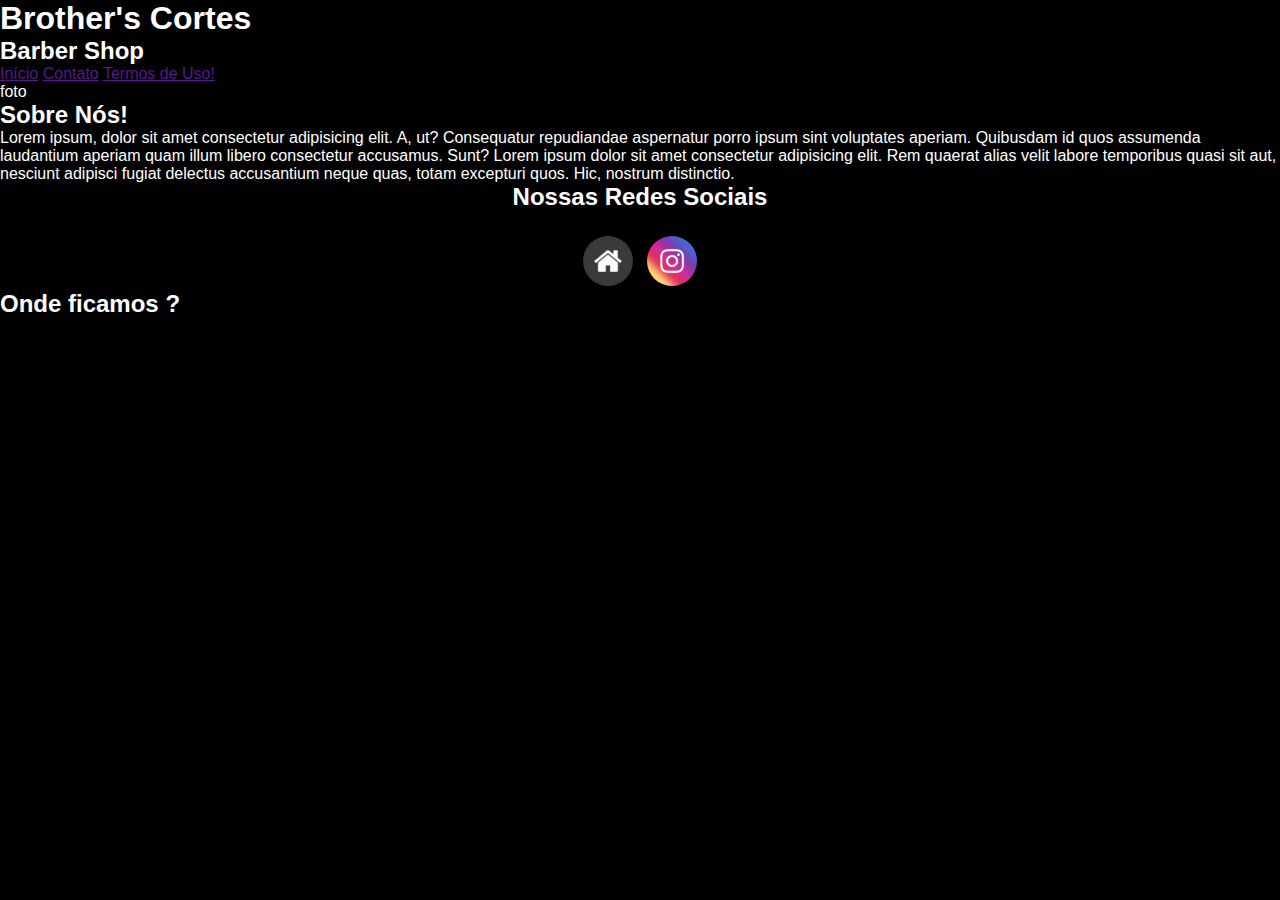
==== index.html @ 7081a23f "criação site index e estilos" ====
<!DOCTYPE html>
<html lang="pt-BR">
<head>
    <meta charset="UTF-8">
    <meta http-equiv="X-UA-Compatible" content="IE=edge">
    <meta name="viewport" content="width=device-width, initial-scale=1.0">
    <link rel="stylesheet" href="estilos/style.css">
    <title>Brothers Cortes</title>
</head>
<body>
    <header>
        <h1>Brother's Cortes</h1>
        <h2>Barber Shop</h2>
        <menu>
           <a href="">Início</a>
           <a href="">Contato</a>
           <a href="">Termos de Uso!</a>
        </menu>
    </header>
    <main>
        <article>
            foto
            <h2>Sobre Nós!</h2>
            <p>Lorem ipsum, dolor sit amet consectetur adipisicing elit. A, ut? Consequatur repudiandae aspernatur porro ipsum sint voluptates aperiam. Quibusdam id quos assumenda laudantium aperiam quam illum libero consectetur accusamus. Sunt? Lorem ipsum dolor sit amet consectetur adipisicing elit. Rem quaerat alias velit labore temporibus quasi sit aut, nesciunt adipisci fugiat delectus accusantium neque quas, totam excepturi quos. Hic, nostrum distinctio.</p>
            <section id="redes-sociais">
                <h2>Nossas Redes Sociais</h2>
                <a href="index.html"><img src="" alt=""><img src="imagens/logo-home.jpg" alt=""></a>
                <a href="https://www.instagram.com/brotherscortes_/" target="_blank"><img src="imagens/logo-instagram.jpg" alt="" ></a>
            </section>
            <map name="Brother-Cortes">
                <h2>Onde ficamos ?</h2>
                <iframe src="https://www.google.com/maps/embed?pb=!1m18!1m12!1m3!1d14616.283328133584!2d-46.76103933139688!3d-23.673424807486338!2m3!1f0!2f0!3f0!3m2!1i1024!2i768!4f13.1!3m3!1m2!1s0x94ce52288e53c177%3A0xe293867e64e761cd!2sRua%20Otoniel%20Felipe%20Marques%2C%2042%20-%20Jardim%20Mazza%2C%20S%C3%A3o%20Paulo%20-%20SP%2C%2005832-340!5e0!3m2!1spt-BR!2sbr!4v1683227015357!5m2!1spt-BR!2sbr" width="400" height="250" style="border:0;" allowfullscreen="" loading="lazy" referrerpolicy="no-referrer-when-downgrade"></iframe>
            </map>
        </article>
    </main>
    <footer>

    </footer>
</body>
</html>
---- estilos/style.css ----
@charset "UTF-8";

* {
    margin: 0px;
    padding: 0px;
    font-family: Arial, Helvetica, sans-serif;
}

html, body {
    height: 100vh;
    width: 100vw;
    background-color: black;
    color: white;
}

section#redes-sociais {
    text-align: center;
}

section#redes-sociais img {
width: 50px;
margin: 25px 10px 0px 0px;
border-radius: 50%;
box-shadow: 2px 2px 5px rgba(0, 0, 0, 0.400);
box-sizing: border-box;
}

section#redes-sociais img:hover {
    border: 2px solid rgba(255, 0, 149, 0.575);
    transform: translate(-3px, -3px);
    box-shadow: 5px 5px 10px rgba(0, 0, 0, 0.600);
    transition: transform 0.5s, border 1s;
}
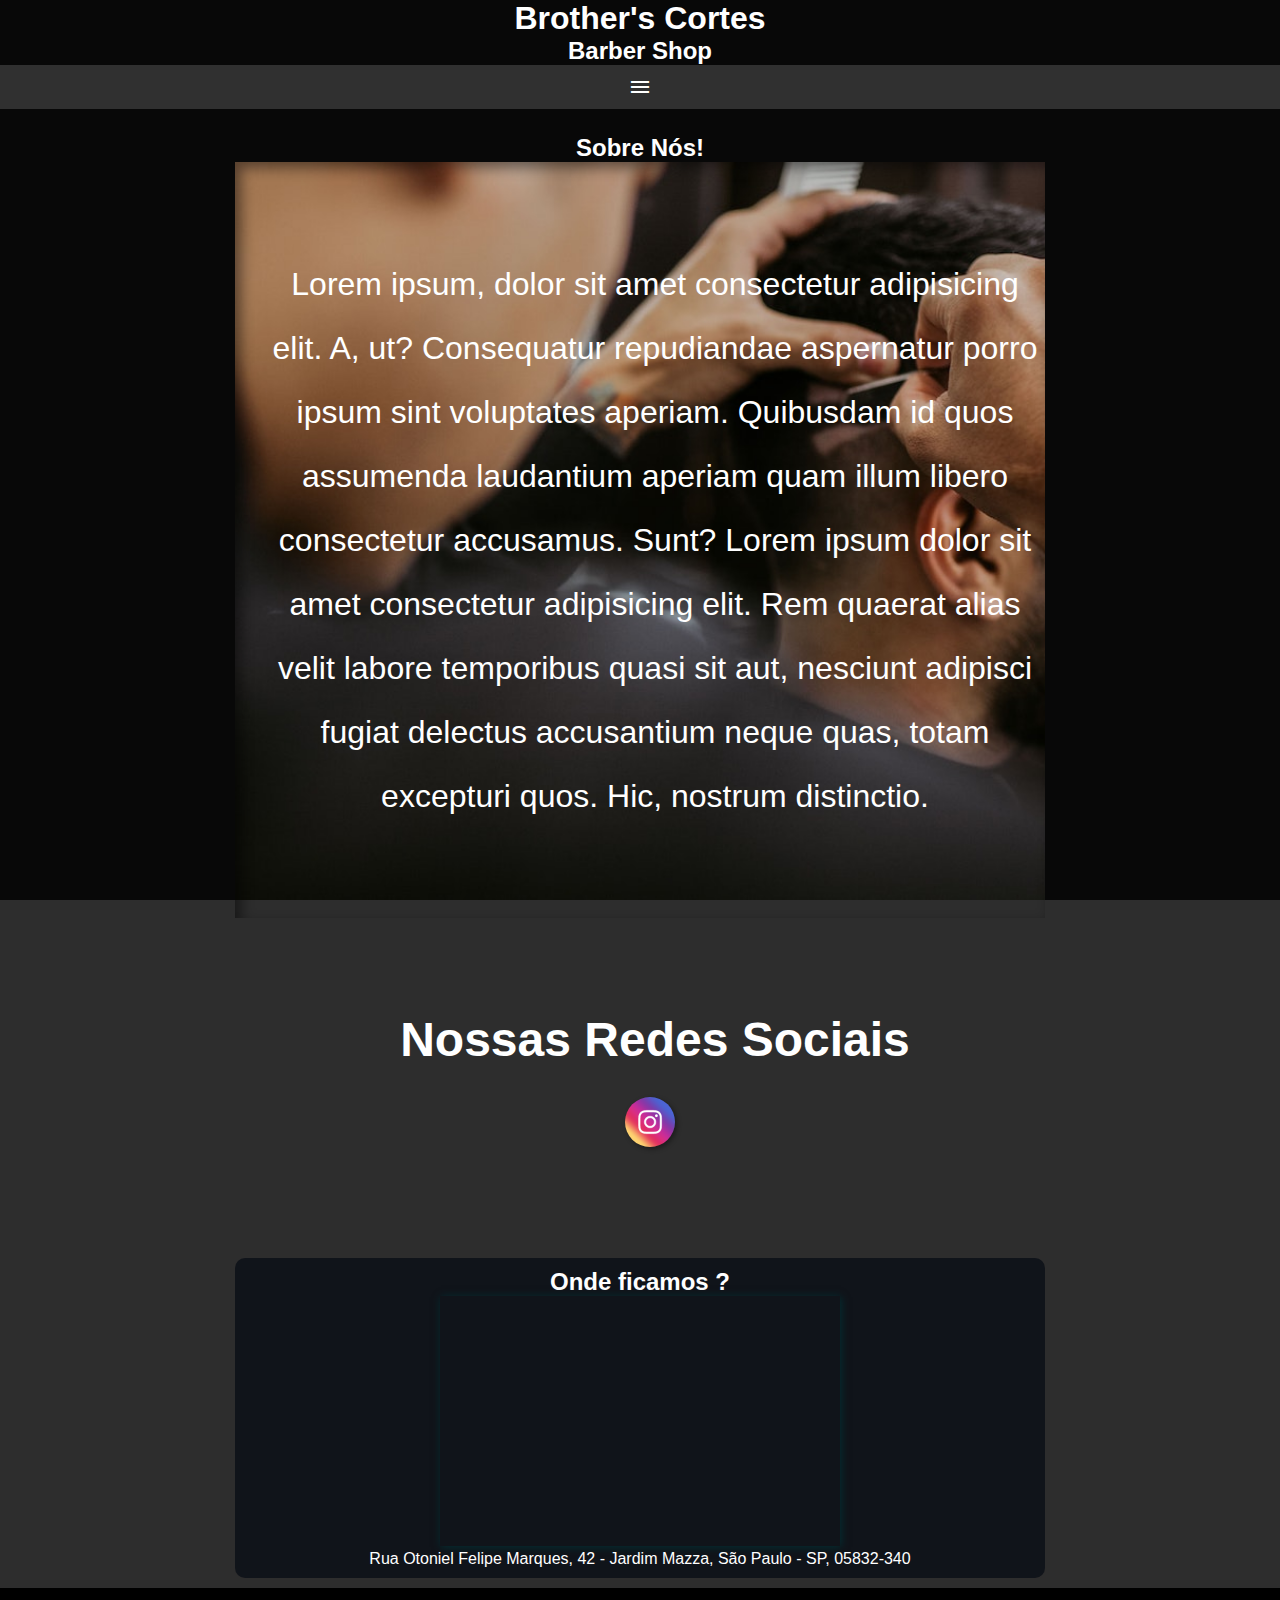
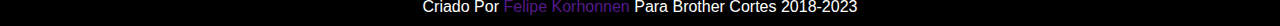
==== commit 818c8d58: "atualizaçoes" ====
--- a/index.html
+++ b/index.html
@@ -4,37 +4,64 @@
     <meta charset="UTF-8">
     <meta http-equiv="X-UA-Compatible" content="IE=edge">
     <meta name="viewport" content="width=device-width, initial-scale=1.0">
+    <link rel="shortcut icon" href="imagens/favcon.png" type="image/x-icon">
     <link rel="stylesheet" href="estilos/style.css">
+    <link rel="stylesheet" href="estilos/media-query">
+    <link href="https://fonts.googleapis.com/icon?family=Material+Icons"
+      rel="stylesheet">
     <title>Brothers Cortes</title>
 </head>
-<body>
+<body onresize="mudouTamanho()">
     <header>
         <h1>Brother's Cortes</h1>
         <h2>Barber Shop</h2>
-        <menu>
-           <a href="">Início</a>
-           <a href="">Contato</a>
-           <a href="">Termos de Uso!</a>
+        <span id="burguer"  class="material-icons" onclick="clickMenu()">menu</span>
+        <menu id="itens">
+            <ul>
+                <li><a href="index.html">Início</a></li>
+                <li><a href="#">Serviços</a></li>
+                <li><a href="">Contatos</a></li>
+                <li><a href="">Politica de Privacidade</a></li>
+            </ul>
         </menu>
     </header>
     <main>
         <article>
-            foto
             <h2>Sobre Nós!</h2>
-            <p>Lorem ipsum, dolor sit amet consectetur adipisicing elit. A, ut? Consequatur repudiandae aspernatur porro ipsum sint voluptates aperiam. Quibusdam id quos assumenda laudantium aperiam quam illum libero consectetur accusamus. Sunt? Lorem ipsum dolor sit amet consectetur adipisicing elit. Rem quaerat alias velit labore temporibus quasi sit aut, nesciunt adipisci fugiat delectus accusantium neque quas, totam excepturi quos. Hic, nostrum distinctio.</p>
+            <section class="imagem" id="img01">
+                <p>Lorem ipsum, dolor sit amet consectetur adipisicing elit. A, ut? Consequatur repudiandae aspernatur porro ipsum sint voluptates aperiam. Quibusdam id quos assumenda laudantium aperiam quam illum libero consectetur accusamus. Sunt? Lorem ipsum dolor sit amet consectetur adipisicing elit. Rem quaerat alias velit labore temporibus quasi sit aut, nesciunt adipisci fugiat delectus accusantium neque quas, totam excepturi quos. Hic, nostrum distinctio.</p>
+            </section>
             <section id="redes-sociais">
                 <h2>Nossas Redes Sociais</h2>
-                <a href="index.html"><img src="" alt=""><img src="imagens/logo-home.jpg" alt=""></a>
                 <a href="https://www.instagram.com/brotherscortes_/" target="_blank"><img src="imagens/logo-instagram.jpg" alt="" ></a>
             </section>
-            <map name="Brother-Cortes">
-                <h2>Onde ficamos ?</h2>
-                <iframe src="https://www.google.com/maps/embed?pb=!1m18!1m12!1m3!1d14616.283328133584!2d-46.76103933139688!3d-23.673424807486338!2m3!1f0!2f0!3f0!3m2!1i1024!2i768!4f13.1!3m3!1m2!1s0x94ce52288e53c177%3A0xe293867e64e761cd!2sRua%20Otoniel%20Felipe%20Marques%2C%2042%20-%20Jardim%20Mazza%2C%20S%C3%A3o%20Paulo%20-%20SP%2C%2005832-340!5e0!3m2!1spt-BR!2sbr!4v1683227015357!5m2!1spt-BR!2sbr" width="400" height="250" style="border:0;" allowfullscreen="" loading="lazy" referrerpolicy="no-referrer-when-downgrade"></iframe>
-            </map>
+            <div div="map">
+                <map name="Brother-Cortes">
+                    <h2>Onde ficamos ?</h2>
+                    <iframe src="https://www.google.com/maps/embed?pb=!1m18!1m12!1m3!1d14616.283328133584!2d-46.76103933139688!3d-23.673424807486338!2m3!1f0!2f0!3f0!3m2!1i1024!2i768!4f13.1!3m3!1m2!1s0x94ce52288e53c177%3A0xe293867e64e761cd!2sRua%20Otoniel%20Felipe%20Marques%2C%2042%20-%20Jardim%20Mazza%2C%20S%C3%A3o%20Paulo%20-%20SP%2C%2005832-340!5e0!3m2!1spt-BR!2sbr!4v1683227015357!5m2!1spt-BR!2sbr" width="400" height="250" style="border:0;" allowfullscreen="" loading="lazy" referrerpolicy="no-referrer-when-downgrade"></iframe><br>
+                    <span>Rua Otoniel Felipe Marques, 42 - Jardim Mazza, São Paulo - SP, 05832-340</span>
+                </map>
+            </div>
         </article>
     </main>
     <footer>
-
+        <p>Criado Por <a href="">Felipe Korhonnen</a> Para Brother Cortes 2018-2023</p>
     </footer>
+    <script>
+        function mudouTamanho() {
+            if (window.innerWidth >= 992) {
+                intens.style.display = 'block'
+            } else {
+                intens.style.display = 'none'
+            }
+        }
+        function clickMenu() {
+            if (itens.style.display == 'block') {
+                itens.style.display = 'none'
+            } else {
+                itens.style.display = 'block'
+            }
+        }
+    </script>
 </body>
 </html>--- a/estilos/style.css
+++ b/estilos/style.css
@@ -9,8 +9,91 @@
 html, body {
     height: 100vh;
     width: 100vw;
-    background-color: black;
+    background-color: rgba(0, 0, 0, 0.822);
     color: white;
+    text-align: center;
+}
+
+span#burguer {
+    background-color: rgb(48, 48, 48);
+    color: white;
+    display: block;
+    text-align: center;
+    padding: 10px;
+}
+
+span#burguer:hover {
+    background-color: #032F33;
+    color: black;
+    cursor: pointer;
+}
+
+menu {
+    display: none;
+}
+
+menu > ul{
+    list-style-type: none;
+}
+
+menu > ul > li > a {
+    display: block;
+    padding: 15px;
+    text-decoration: none;
+    text-align: center;
+    background-color: #0d4b69;
+    color: white;
+    border-top: 2px solid #00060fa2;
+}
+
+menu > ul > li > a:hover {
+    background-color: rgb(16, 19, 25);
+    color: white;
+}
+
+
+main {
+    max-width: 90vh;
+    margin: auto;
+    margin-top: 15px;
+    padding: 10px;
+}
+
+map > iframe {
+    background-position: center;
+    max-width: 95vw;
+    max-height: 95vh;
+    box-shadow: 1px 1px 8px #032F33;
+}
+
+div {
+    text-align: center;
+    background-color: #00060fa2;
+    background-position: center;
+    border-radius: 10px;
+    padding: 10px;
+}
+
+section {
+    padding-top: 10vh;
+    padding-bottom: 10vh;
+    padding-left: 30px;
+    line-height: 2em;
+
+    font-size: 2.5vw;
+}
+
+section.imagem {
+    background: black;
+    background-attachment: fixed;
+    color: white;
+    box-shadow: inset 6px 6px 13px 0px rgba(0, 0, 0, 0.473);
+}
+
+section#img01 {
+    background: url(../imagens/barbearia.jpg) right center;
+    background-size: cover;
+    background-attachment: fixed;
 }
 
 section#redes-sociais {
@@ -30,4 +113,15 @@
     transform: translate(-3px, -3px);
     box-shadow: 5px 5px 10px rgba(0, 0, 0, 0.600);
     transition: transform 0.5s, border 1s;
+}
+
+footer {
+    background: black;
+    color: white;
+    text-align: center;
+    padding: 10px;
+}
+
+footer >p > a {
+    text-decoration: none;
 }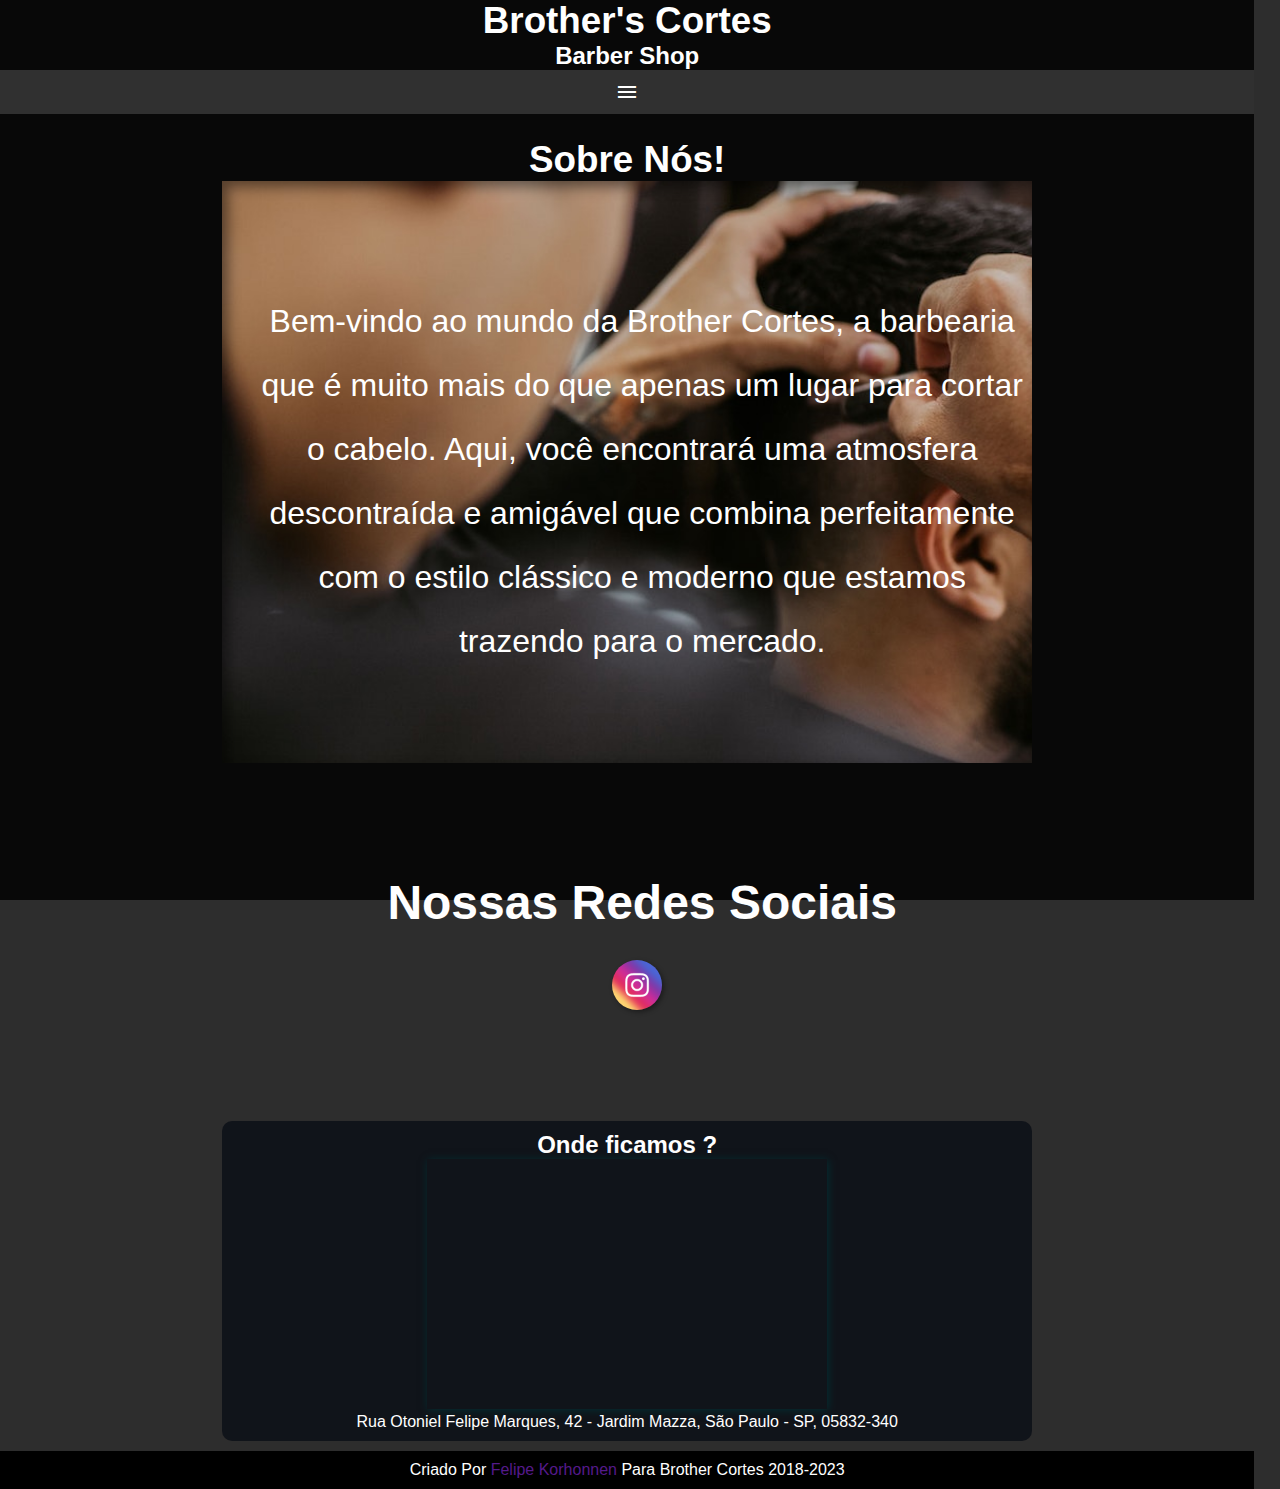
==== commit 07f5e920: "atualização grande" ====
--- a/index.html
+++ b/index.html
@@ -27,9 +27,9 @@
     </header>
     <main>
         <article>
-            <h2>Sobre Nós!</h2>
+            <h1>Sobre Nós!</h1>
             <section class="imagem" id="img01">
-                <p>Lorem ipsum, dolor sit amet consectetur adipisicing elit. A, ut? Consequatur repudiandae aspernatur porro ipsum sint voluptates aperiam. Quibusdam id quos assumenda laudantium aperiam quam illum libero consectetur accusamus. Sunt? Lorem ipsum dolor sit amet consectetur adipisicing elit. Rem quaerat alias velit labore temporibus quasi sit aut, nesciunt adipisci fugiat delectus accusantium neque quas, totam excepturi quos. Hic, nostrum distinctio.</p>
+                <p>Bem-vindo ao mundo da Brother Cortes, a barbearia que é muito mais do que apenas um lugar para cortar o cabelo. Aqui, você encontrará uma atmosfera descontraída e amigável que combina perfeitamente com o estilo clássico e moderno que estamos trazendo para o mercado.</p>
             </section>
             <section id="redes-sociais">
                 <h2>Nossas Redes Sociais</h2>
--- a/estilos/style.css
+++ b/estilos/style.css
@@ -8,7 +8,7 @@
 
 html, body {
     height: 100vh;
-    width: 100vw;
+    width: 98vw;
     background-color: rgba(0, 0, 0, 0.822);
     color: white;
     text-align: center;
@@ -58,8 +58,12 @@
     margin-top: 15px;
     padding: 10px;
 }
+h1 {
+    font-size: 2.3em;
+}
 
 map > iframe {
+    position:
     background-position: center;
     max-width: 95vw;
     max-height: 95vh;
@@ -75,11 +79,10 @@
 }
 
 section {
-    padding-top: 10vh;
+    padding-top: 12vh;
     padding-bottom: 10vh;
     padding-left: 30px;
     line-height: 2em;
-
     font-size: 2.5vw;
 }
 
@@ -101,11 +104,11 @@
 }
 
 section#redes-sociais img {
-width: 50px;
-margin: 25px 10px 0px 0px;
-border-radius: 50%;
-box-shadow: 2px 2px 5px rgba(0, 0, 0, 0.400);
-box-sizing: border-box;
+    width: 50px;
+    margin: 25px 10px 0px 0px;
+    border-radius: 50%;
+    box-shadow: 2px 2px 5px rgba(0, 0, 0, 0.400);
+    box-sizing: border-box;
 }
 
 section#redes-sociais img:hover {
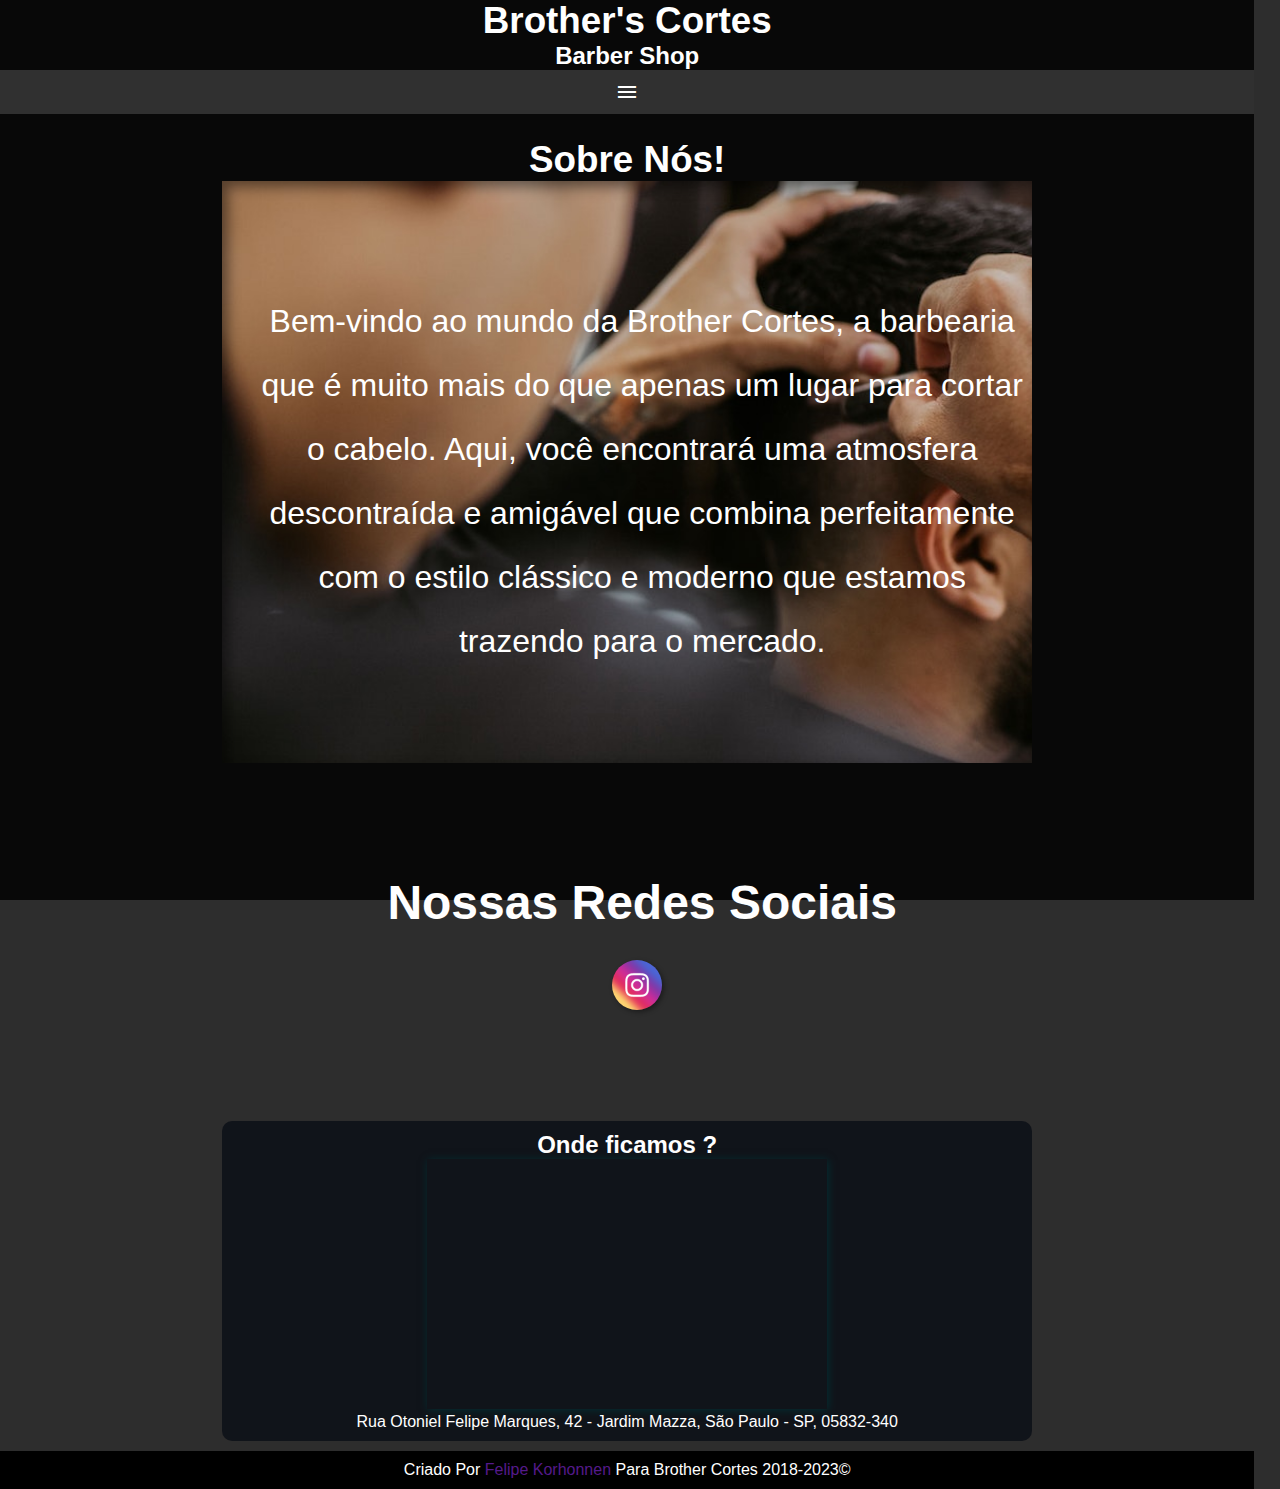
==== commit 0a5cc714: "direitos autorais" ====
--- a/index.html
+++ b/index.html
@@ -19,9 +19,9 @@
         <menu id="itens">
             <ul>
                 <li><a href="index.html">Início</a></li>
-                <li><a href="#">Serviços</a></li>
+                <li><a href="trabalhosfeitos/trabalhos.html">Serviços</a></li>
                 <li><a href="">Contatos</a></li>
-                <li><a href="">Politica de Privacidade</a></li>
+                <li><a href="termosdeuso/termos.html">Termos de Uso</a></li>
             </ul>
         </menu>
     </header>
@@ -45,7 +45,7 @@
         </article>
     </main>
     <footer>
-        <p>Criado Por <a href="">Felipe Korhonnen</a> Para Brother Cortes 2018-2023</p>
+        <p>Criado Por <a href="">Felipe Korhonnen</a> Para Brother Cortes 2018-2023© </p>
     </footer>
     <script>
         function mudouTamanho() {
--- a/estilos/style.css
+++ b/estilos/style.css
@@ -51,13 +51,13 @@
     color: white;
 }
 
-
 main {
     max-width: 90vh;
     margin: auto;
     margin-top: 15px;
     padding: 10px;
 }
+
 h1 {
     font-size: 2.3em;
 }
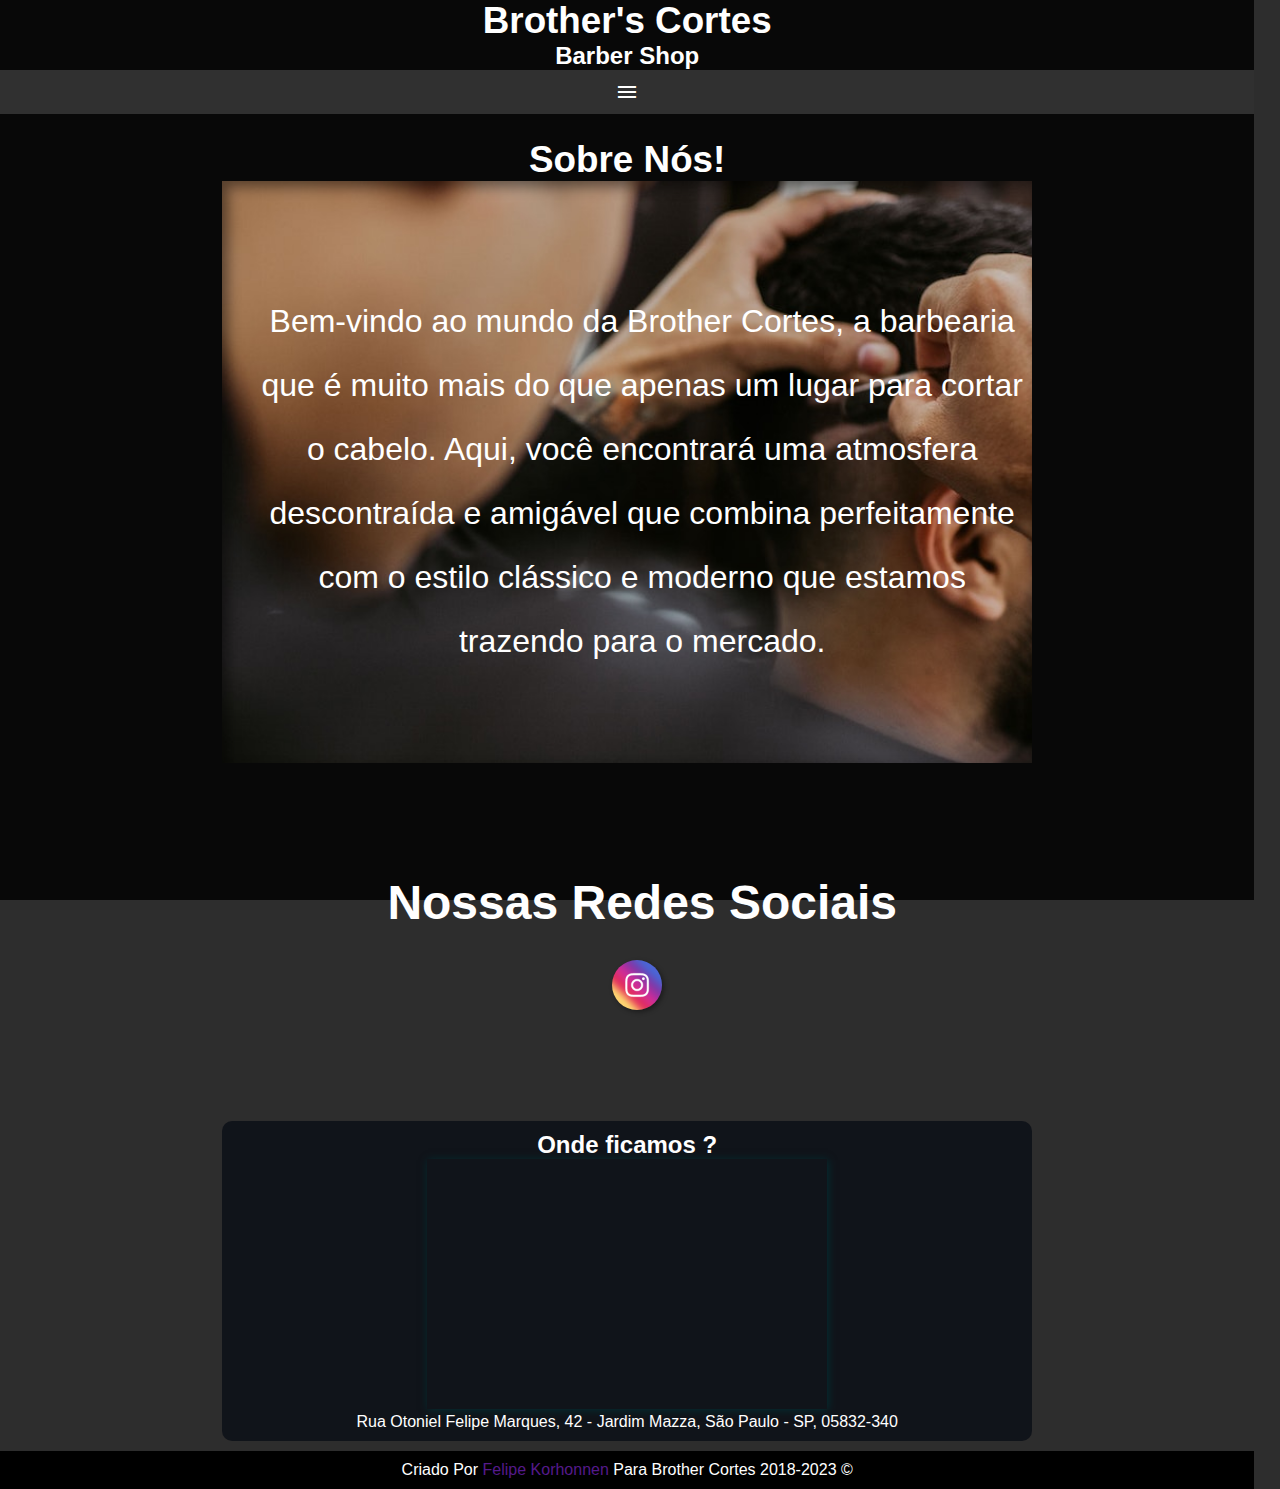
==== commit 5b7590ac: "Update index.html" ====
--- a/index.html
+++ b/index.html
@@ -45,7 +45,7 @@
         </article>
     </main>
     <footer>
-        <p>Criado Por <a href="">Felipe Korhonnen</a> Para Brother Cortes 2018-2023© </p>
+        <p>Criado Por <a href="">Felipe Korhonnen</a> Para Brother Cortes 2018-2023 ©</p>
     </footer>
     <script>
         function mudouTamanho() {
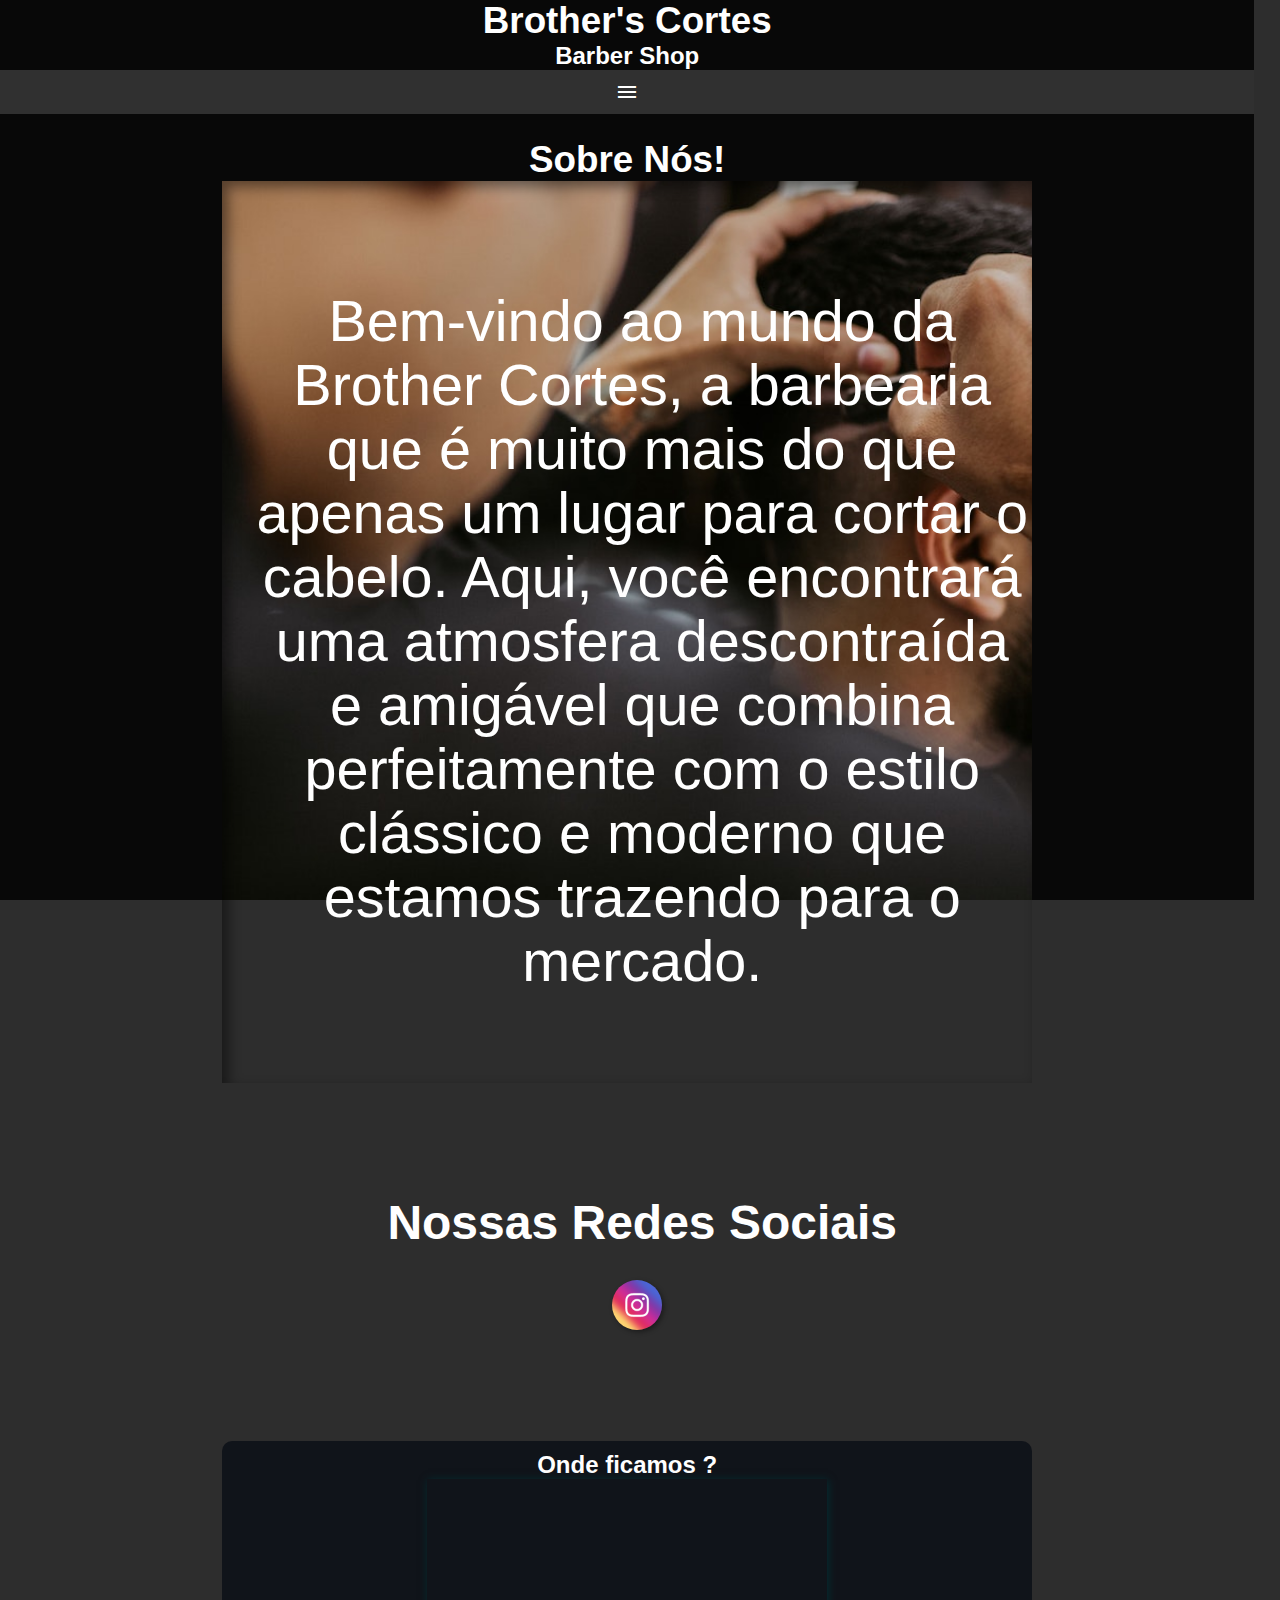
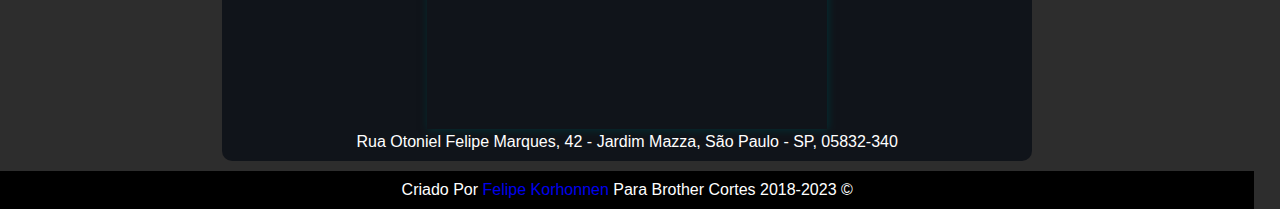
==== commit 32e32417: "criei pagina de contatos" ====
--- a/index.html
+++ b/index.html
@@ -45,7 +45,7 @@
         </article>
     </main>
     <footer>
-        <p>Criado Por <a href="">Felipe Korhonnen</a> Para Brother Cortes 2018-2023 ©</p>
+        <p>Criado Por <a href="https://github.com/FelipeKorhonen">Felipe Korhonnen</a> Para Brother Cortes 2018-2023 ©</p>
     </footer>
     <script>
         function mudouTamanho() {
--- a/estilos/style.css
+++ b/estilos/style.css
@@ -99,6 +99,10 @@
     background-attachment: fixed;
 }
 
+section > p {
+    font-size: 1.8em;
+}
+
 section#redes-sociais {
     text-align: center;
 }
